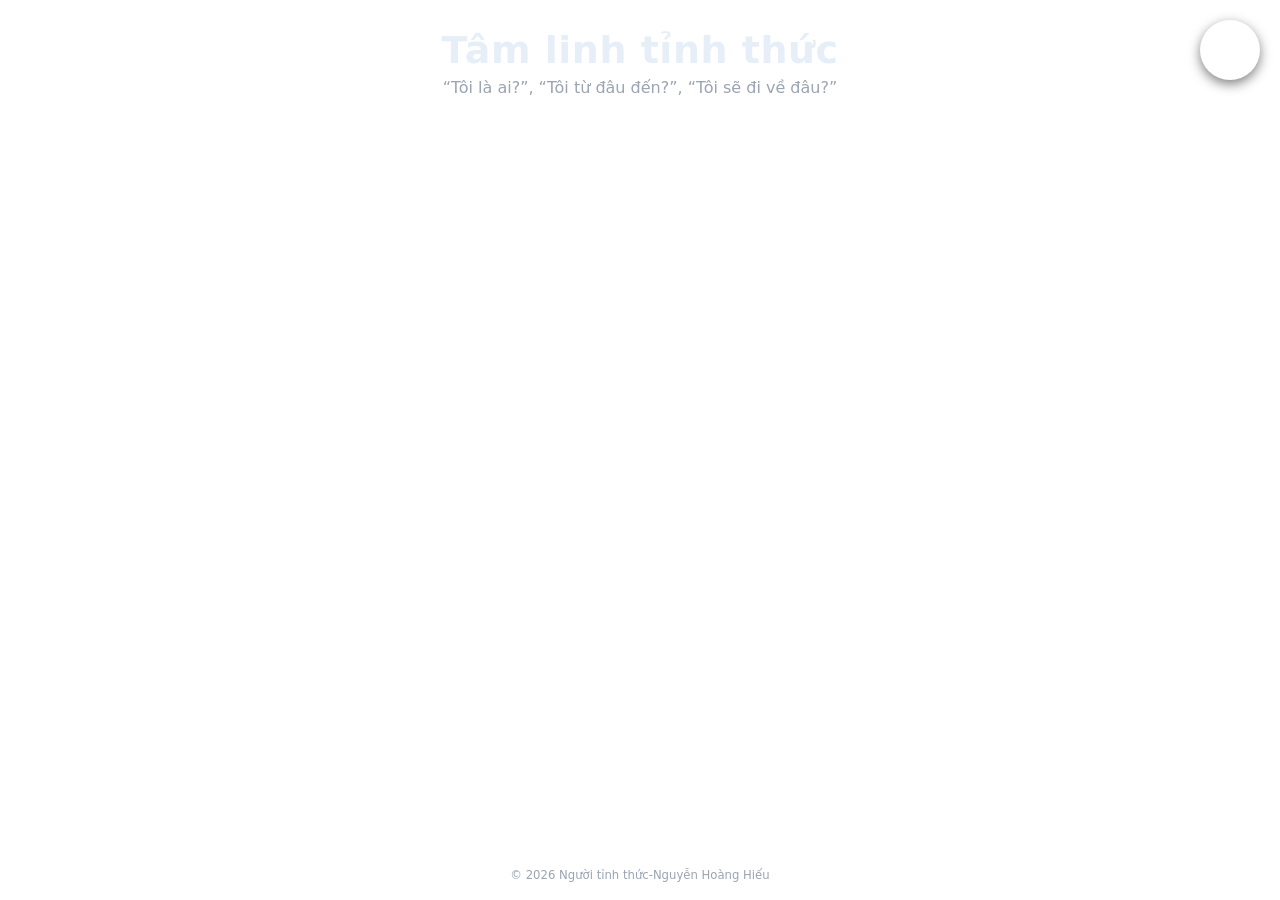
==== index.html @ 87dfa3ef "Add files via upload" ====
<!DOCTYPE html>
<html lang="vi">
<head>
<meta charset="utf-8">
<meta name="viewport" content="width=device-width,initial-scale=1">
<title>Nơi thức tỉnh tâm linh</title>
<link rel="stylesheet" href="style.css">
<script src="common.js" defer></script>
</head>
<body>
<header class="site-header">
<h1>Tâm linh tỉnh thức</h1>
<p class="tagline">“Tôi là ai?”, “Tôi từ đâu đến?”, “Tôi sẽ đi về đâu?”</p>
</header>


<!-- Nút nổi phải -->
<div id="right-btn" class="floating-btn" onclick="location.href='falundafa.html'"></div>
<style>
/* Nút phải liên tục xoay */
@keyframes spin-9-back-9 {
  0%    { transform: rotate(0deg); }
  25%   { transform: rotate(3240deg); }  /* 9 vòng * 360° */
  50%   { transform: rotate(0deg); }     /* 9 vòng ngược */
  75%   { transform: rotate(-3240deg); } /* 9 vòng thuận tiếp theo */
  100%  { transform: rotate(0deg); }     /* lặp lại */
}
#right-btn {
 top: 20px;
  right: 20px;
  background: url('icon/falun-logo.jpg') no-repeat center/contain;
    position: fixed;
  display: flex;
  justify-content: center;
  align-items: center;
  cursor: pointer;
  animation: spin-9-back-9 36s linear infinite; /* 20s cho toàn bộ 18 vòng */
}
</style>


<main class="grid">

</main>


<footer class="site-footer">
<small>© <span id="year"></span> Người tỉnh thức-Nguyễn Hoàng Hiếu</small>
</footer>

<!-- STAR LAYER -->
<div id="star-layer"></div>

<!-- VIEWER -->
<div id="viewer" class="hidden">
  <span class="close" onclick="closeViewer()">×</span>
  <button id="prevImg">&#10094;</button>
  <img id="viewerImg">
  <button id="nextImg">&#10095;</button>
</div>

<script>
document.getElementById('year').textContent = new Date().getFullYear();
</script>

</body>
</html>
---- style.css ----
:root{
--text:#e6eef8;
--muted:#9aa4b2;
}

*{
box-sizing:border-box;
}

body{
margin:0;
font-family:Inter,system-ui,sans-serif;

background:url('icon/vutruhoc.jpg') no-repeat center center fixed;
background-size:cover;

color:var(--text);

min-height:100vh;
display:flex;
flex-direction:column;

overflow-x:hidden;
}


/* =========================
HEADER
========================= */

.site-header{
text-align:center;
padding:28px 20px;
}

.site-header h1{
margin:0;
font-size:clamp(22px,4vw,38px);
letter-spacing:.5px;
}

.tagline{
margin-top:6px;
color:var(--muted);
font-size:16px;
}


/* =========================
FOOTER
========================= */

.site-footer{
text-align:center;
padding:18px;
margin-top:auto;
color:var(--muted);
font-size:14px;
}


/* =========================
FLOATING BUTTON
========================= */

.floating-btn{

position:fixed;

width:60px;
height:60px;

border-radius:50%;

cursor:pointer;

display:flex;
justify-content:center;
align-items:center;

z-index:1000;

box-shadow:0 4px 12px rgba(0,0,0,.5);

transition:transform .2s;

}

.floating-btn:hover{

transform:scale(1.12);

}



/* =========================
STAR LAYER
========================= */

#star-layer{

position:fixed;
inset:0;

pointer-events:none;

z-index:999;

overflow:hidden;

}

.flying-star{

position:absolute;

width:16px;
height:16px;

border-radius:50%;

background:
radial-gradient(
circle,
#fff 0%,
rgba(255,255,255,.7) 60%,
transparent 100%
);

opacity:.9;

pointer-events:auto;

filter:drop-shadow(0 0 12px white);

}

@keyframes twinkle{

0%,100%{
opacity:.6;
transform:scale(1);
}

50%{
opacity:1;
transform:scale(1.5);
}

}

.flying-star.twinkle{
animation:twinkle 1s infinite;
}

/* =========================
MOBILE
========================= */

@media (max-width:600px){

.site-header h1{
font-size:24px;
}

.tagline{
font-size:14px;
}

.floating-btn{
width:52px;
height:52px;
}

}
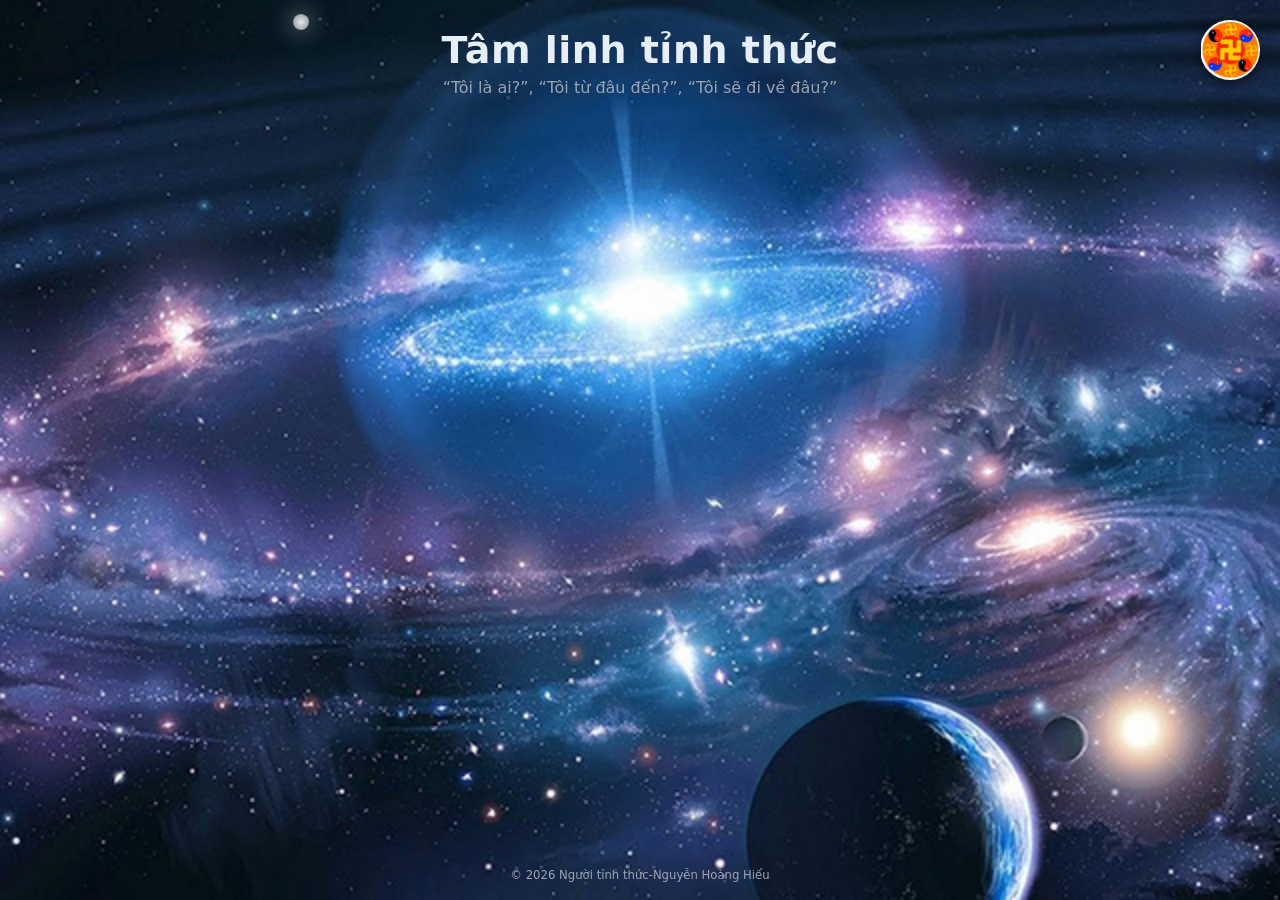
==== commit 6ab3b133: "Add files via upload" ====
--- a/index.html
+++ b/index.html
@@ -6,6 +6,7 @@
 <title>Nơi thức tỉnh tâm linh</title>
 <link rel="stylesheet" href="style.css">
 <script src="common.js" defer></script>
+<script src="thienthu.js" defer></script>
 </head>
 <body>
 <header class="site-header">
@@ -51,6 +52,9 @@
 <!-- STAR LAYER -->
 <div id="star-layer"></div>
 
+<!-- SÁCH LAYER -->
+<div id="book-layer"></div>
+
 <!-- VIEWER -->
 <div id="viewer" class="hidden">
   <span class="close" onclick="closeViewer()">×</span>
--- a/style.css
+++ b/style.css
@@ -173,4 +173,133 @@
 height:52px;
 }
 
+}
+/* =========================
+BOOK LAYER
+========================= */
+
+#book-layer{
+
+position:fixed;
+inset:0;
+
+pointer-events:none;
+
+z-index:998;
+
+overflow:hidden;
+
+}
+
+/* =========================
+BOOK LAYER
+========================= */
+
+#book-layer{
+
+position:fixed;
+inset:0;
+
+pointer-events:none;
+
+z-index:998;
+
+overflow:hidden;
+
+}
+
+
+/* =========================
+HEAVEN BOOK
+========================= */
+
+.flying-book{
+
+position:absolute;
+
+width:120px;
+height:170px;
+
+pointer-events:auto;
+cursor:pointer;
+
+transform-style:preserve-3d;
+
+animation:bookFloat 4s ease-in-out infinite;
+
+filter:
+
+drop-shadow(0 0 10px gold)
+drop-shadow(0 0 25px gold)
+drop-shadow(0 0 50px rgba(255,215,0,.9));
+
+}
+
+/* bìa sách thật */
+
+.flying-book::before{
+
+content:"";
+
+position:absolute;
+inset:0;
+
+border-radius:6px;
+
+background:url("icon/chuyenphapluan.jpg") center/cover no-repeat;
+
+box-shadow:
+0 0 20px gold,
+0 0 50px gold;
+
+transform:rotateY(-20deg);
+
+}
+
+/* pháp luân bên trong */
+
+.book-falun{
+
+position:absolute;
+
+left:50%;
+top:50%;
+
+width:36px;
+height:36px;
+
+transform:translate(-50%,-50%);
+
+background:url("icon/falun-logo.jpg") center/contain no-repeat;
+
+animation:falunSpin 12s linear infinite;
+
+filter:
+
+drop-shadow(0 0 6px rgb(197, 183, 105))
+drop-shadow(0 0 12px gold);
+
+display:none;
+
+}
+
+
+/* bay nhẹ */
+
+@keyframes bookFloat{
+
+0%{transform:translateY(0) rotateZ(0deg)}
+50%{transform:translateY(-12px) rotateZ(4deg)}
+100%{transform:translateY(0) rotateZ(0deg)}
+
+}
+
+
+/* xoay pháp luân */
+
+@keyframes falunSpin{
+
+from{transform:translate(-50%,-50%) rotate(0deg)}
+to{transform:translate(-50%,-50%) rotate(360deg)}
+
 }
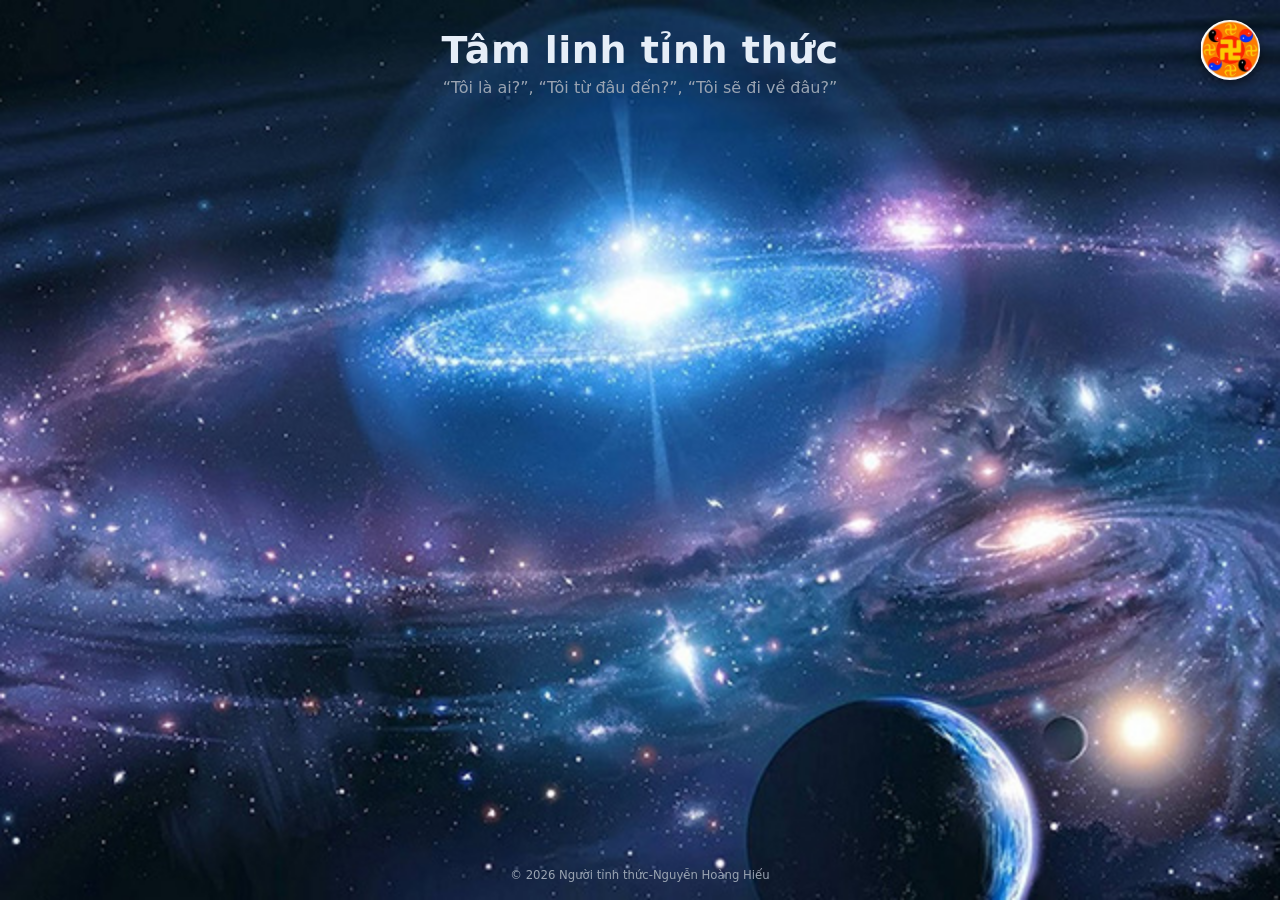
==== commit cd2b9101: "Add files via upload" ====
--- a/index.html
+++ b/index.html
@@ -1,7 +1,8 @@
 <!DOCTYPE html>
 <html lang="vi">
 <head>
-<meta charset="utf-8">
+  <link rel="icon" type="image/png" href="icon/falun-logo.jpg">
+  <meta charset="utf-8">
 <meta name="viewport" content="width=device-width,initial-scale=1">
 <title>Nơi thức tỉnh tâm linh</title>
 <link rel="stylesheet" href="style.css">
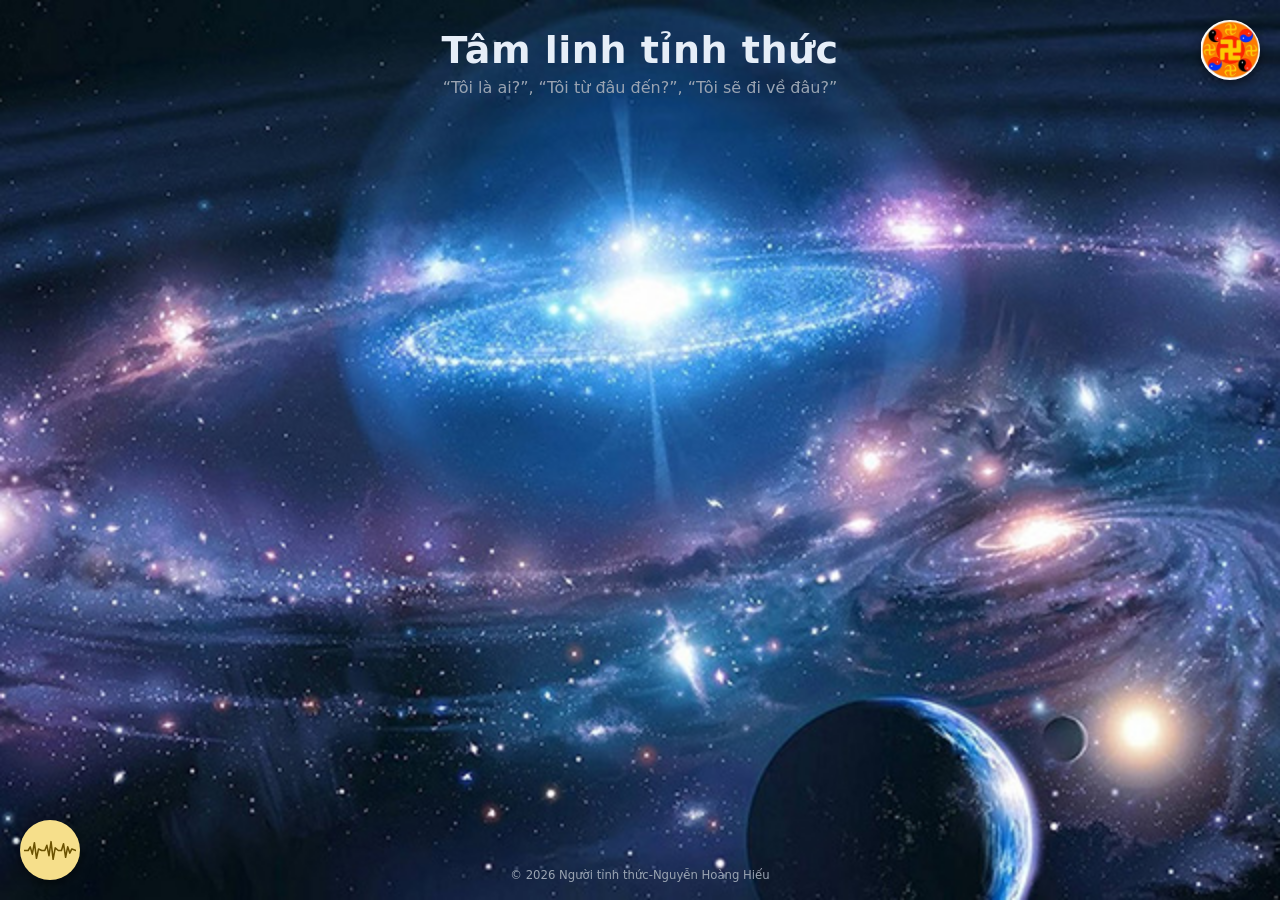
==== commit 90696cef: "Add files via upload" ====
--- a/index.html
+++ b/index.html
@@ -1,72 +1,130 @@
 <!DOCTYPE html>
 <html lang="vi">
+
 <head>
   <link rel="icon" type="image/png" href="icon/falun-logo.jpg">
   <meta charset="utf-8">
-<meta name="viewport" content="width=device-width,initial-scale=1">
-<title>Nơi thức tỉnh tâm linh</title>
-<link rel="stylesheet" href="style.css">
-<script src="common.js" defer></script>
-<script src="thienthu.js" defer></script>
+  <meta name="viewport" content="width=device-width,initial-scale=1">
+  <title>Nơi thức tỉnh tâm linh</title>
+  <link rel="stylesheet" href="style.css">
+  <script src="common.js" defer></script>
+  <script src="thienthu.js" defer></script>
 </head>
+
 <body>
-<header class="site-header">
-<h1>Tâm linh tỉnh thức</h1>
-<p class="tagline">“Tôi là ai?”, “Tôi từ đâu đến?”, “Tôi sẽ đi về đâu?”</p>
-</header>
+  <header class="site-header">
+    <h1>Tâm linh tỉnh thức</h1>
+    <p class="tagline">
+      “Tôi là ai?”, “Tôi từ đâu đến?”, “Tôi sẽ đi về đâu?”
+    </p>
+  </header>
 
+  <!-- Nút nổi phải -->
+  <div id="right-btn" class="floating-btn" onclick="location.href='falundafa.html'"></div>
+  <style>
+    /* Nút phải liên tục xoay */
+    @keyframes spin-9-back-9 {
+      0% {
+        transform: rotate(0deg);
+      }
 
-<!-- Nút nổi phải -->
-<div id="right-btn" class="floating-btn" onclick="location.href='falundafa.html'"></div>
-<style>
-/* Nút phải liên tục xoay */
-@keyframes spin-9-back-9 {
-  0%    { transform: rotate(0deg); }
-  25%   { transform: rotate(3240deg); }  /* 9 vòng * 360° */
-  50%   { transform: rotate(0deg); }     /* 9 vòng ngược */
-  75%   { transform: rotate(-3240deg); } /* 9 vòng thuận tiếp theo */
-  100%  { transform: rotate(0deg); }     /* lặp lại */
-}
-#right-btn {
- top: 20px;
-  right: 20px;
-  background: url('icon/falun-logo.jpg') no-repeat center/contain;
-    position: fixed;
+      25% {
+        transform: rotate(3240deg);
+      }
+
+      /* 9 vòng * 360° */
+      50% {
+        transform: rotate(0deg);
+      }
+
+      /* 9 vòng ngược */
+      75% {
+        transform: rotate(-3240deg);
+      }
+
+      /* 9 vòng thuận tiếp theo */
+      100% {
+        transform: rotate(0deg);
+      }
+
+      /* lặp lại */
+    }
+
+    #right-btn {
+      top: 20px;
+      right: 20px;
+      background: url('icon/falun-logo.jpg') no-repeat center/contain;
+      position: fixed;
+      display: flex;
+      justify-content: center;
+      align-items: center;
+      cursor: pointer;
+      animation: spin-9-back-9 36s linear infinite;
+      /* 36s cho toàn bộ chu kỳ gồm 18 vòng */
+    }
+
+#left-btn {
+  left: 20px;
+  bottom: 20px;
+  width: 60px;
+  height: 60px;
+  background: #f6df8b;
+  position: fixed;
+  border-radius: 50%;
+  cursor: pointer;
+  z-index: 9999;
+
   display: flex;
   justify-content: center;
   align-items: center;
-  cursor: pointer;
-  animation: spin-9-back-9 36s linear infinite; /* 20s cho toàn bộ 18 vòng */
 }
-</style>
 
-
-<main class="grid">
-
-</main>
-
-
-<footer class="site-footer">
-<small>© <span id="year"></span> Người tỉnh thức-Nguyễn Hoàng Hiếu</small>
-</footer>
-
-<!-- STAR LAYER -->
-<div id="star-layer"></div>
-
-<!-- SÁCH LAYER -->
-<div id="book-layer"></div>
-
-<!-- VIEWER -->
-<div id="viewer" class="hidden">
-  <span class="close" onclick="closeViewer()">×</span>
-  <button id="prevImg">&#10094;</button>
-  <img id="viewerImg">
-  <button id="nextImg">&#10095;</button>
+#left-btn svg {
+  width: 52px;
+  height: 35px;
+}
+  </style>
+  <!-- Nút nổi trái -->
+  <div id="left-btn" class="floating-btn" onclick="location.href='./quiz/quiz.html'">
+  <svg viewBox="0 0 100 50" aria-hidden="true">
+    <polyline
+      points="0,25 8,25 12,18 16,32 20,10 24,40 28,22 34,25
+              40,25 44,15 48,35 52,8 56,42 60,20 66,25
+              72,25 76,12 80,38 84,18 88,30 92,22 100,25"
+      fill="none"
+      stroke="#6b5200"
+      stroke-width="3"
+      stroke-linecap="round"
+      stroke-linejoin="round" />
+  </svg>
 </div>
 
-<script>
-document.getElementById('year').textContent = new Date().getFullYear();
-</script>
+  <main class="grid">
+
+  </main>
+
+  <footer class="site-footer">
+    <small>© <span id="year"></span> Người tỉnh thức-Nguyễn Hoàng Hiếu</small>
+  </footer>
+
+  <!-- STAR LAYER -->
+  <div id="star-layer"></div>
+
+  <!-- SÁCH LAYER -->
+  <div id="book-layer"></div>
+
+  <!-- VIEWER -->
+  <div id="viewer" class="hidden">
+    <span class="close" onclick="closeViewer()">×</span>
+    <button id="prevImg">&#10094;</button>
+    <img id="viewerImg">
+    <button id="nextImg">&#10095;</button>
+  </div>
+
+  <script>
+    document.getElementById('year').textContent = new Date().getFullYear();
+  </script>
 
 </body>
+
 </html>
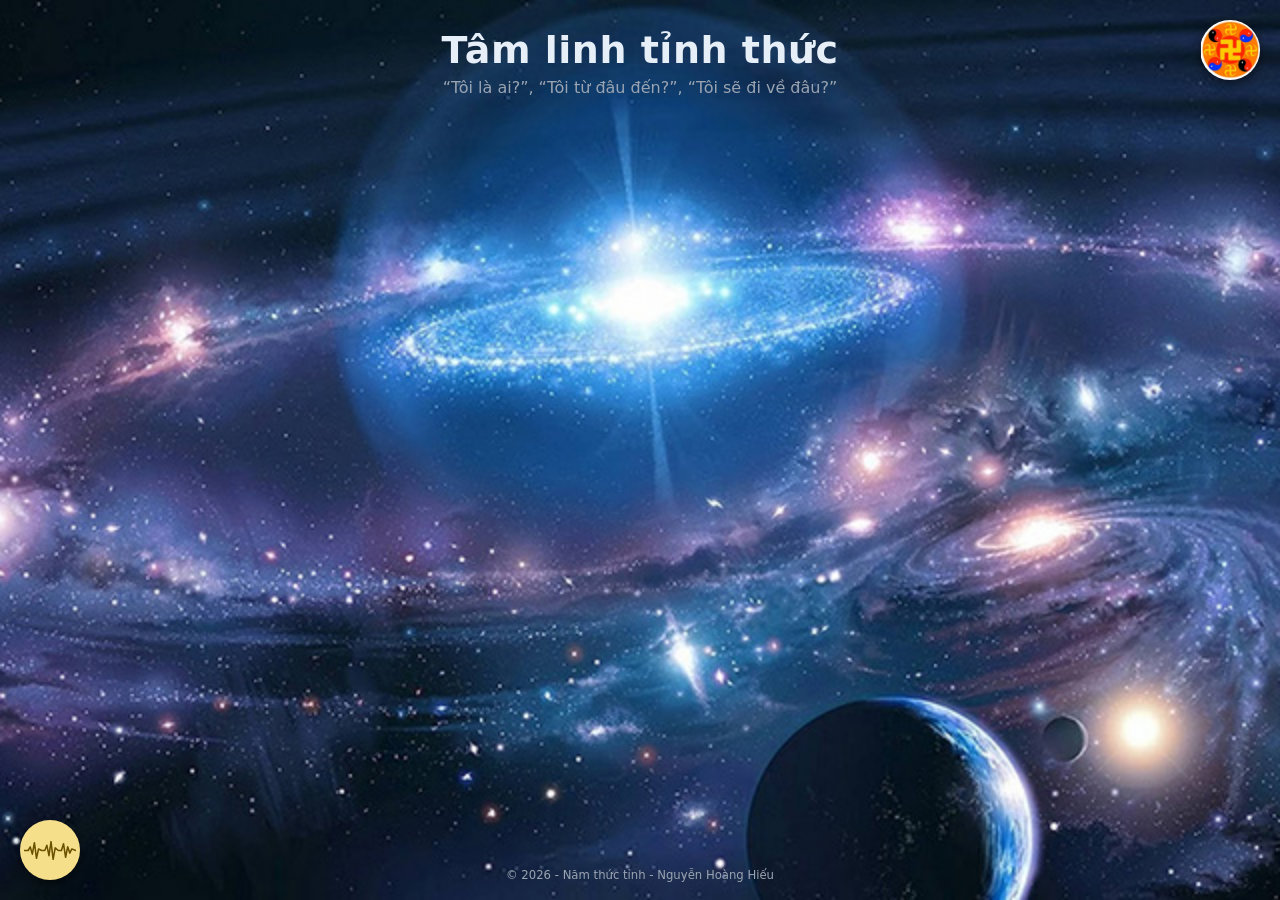
==== commit 00ea68b7: "Add files via upload" ====
--- a/index.html
+++ b/index.html
@@ -104,7 +104,8 @@
   </main>
 
   <footer class="site-footer">
-    <small>© <span id="year"></span> Người tỉnh thức-Nguyễn Hoàng Hiếu</small>
+    <!-- <small>© <span id="year"></span> Người tỉnh thức-Nguyễn Hoàng Hiếu</small> -->
+    <small>© 2026 - Năm thức tỉnh - Nguyễn Hoàng Hiếu</small>
   </footer>
 
   <!-- STAR LAYER -->
@@ -121,9 +122,9 @@
     <button id="nextImg">&#10095;</button>
   </div>
 
-  <script>
+  <!--<script>
     document.getElementById('year').textContent = new Date().getFullYear();
-  </script>
+  </script>-->
 
 </body>
 
